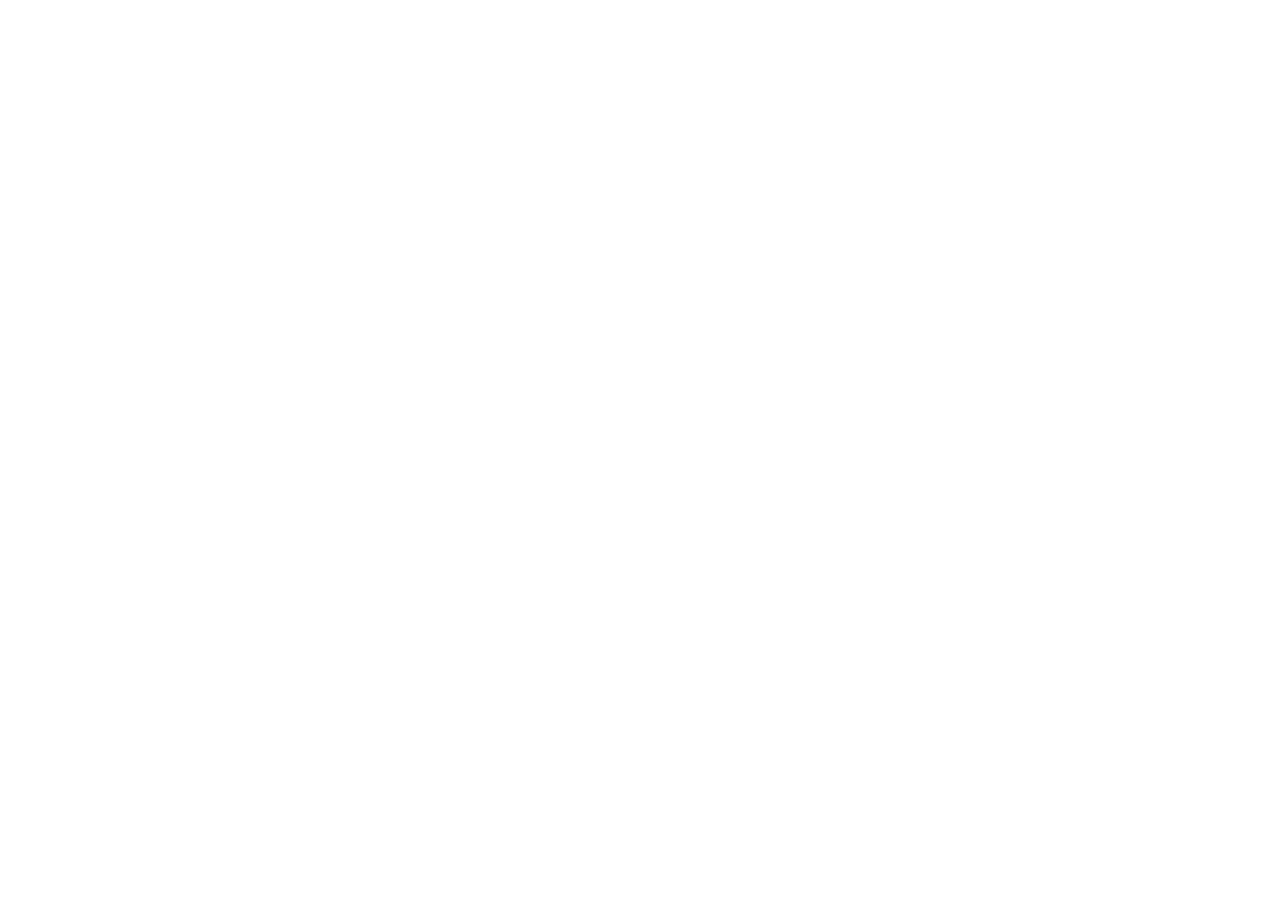
==== src/pages/detail.html @ d6cd182f "Initial folder structure && Home page UI have created" ====
<!DOCTYPE html>
<html lang="en">
<head>
    <meta charset="UTF-8">
    <meta name="viewport" content="width=device-width, initial-scale=1.0">
    <title>Cook.io | Detail</title>
</head>
<body>
    
</body>
</html>
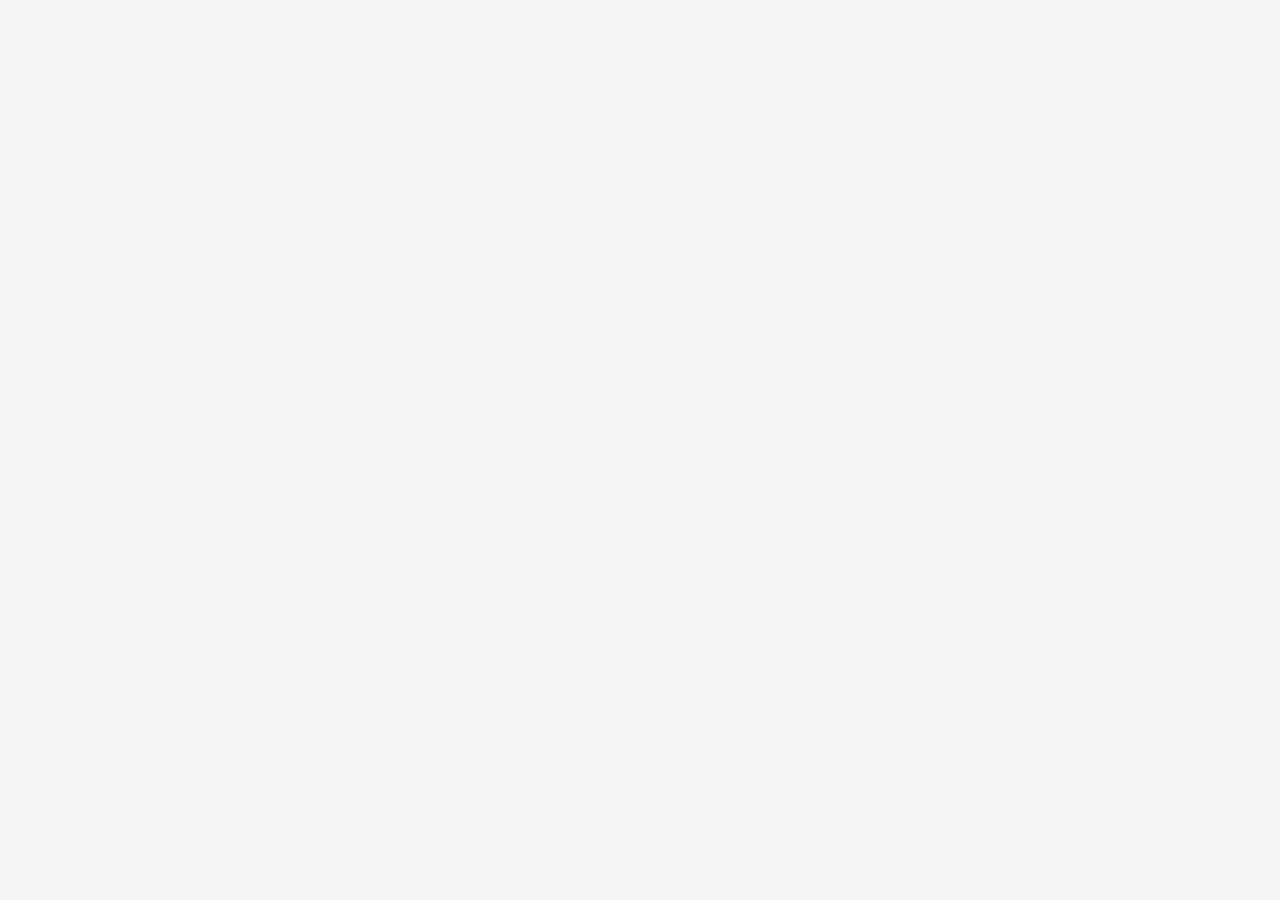
==== commit afac1ed2: "Fetched data displayed on the slider section && module pattern applied to js codebase" ====
--- a/src/pages/detail.html
+++ b/src/pages/detail.html
@@ -1,11 +1,172 @@
 <!DOCTYPE html>
 <html lang="en">
-<head>
-    <meta charset="UTF-8">
-    <meta name="viewport" content="width=device-width, initial-scale=1.0">
+  <head>
+    <meta charset="UTF-8" />
+    <meta http-equiv="X-UA-Compatible" content="IE=edge" />
+    <meta name="viewport" content="width=device-width, initial-scale=1.0" />
+
+    <!-- primary meta tags -->
     <title>Cook.io | Detail</title>
-</head>
-<body>
-    
-</body>
-</html>+    <meta name="title" content="Cook.io" />
+    <meta name="description" content="This is a recipe application" />
+
+    <!-- favicon -->
+    <link rel="shortcut icon" href="../images/favicon.svg" type="image/svg+xml" />
+
+    <!-- google font -->
+    <link rel="preconnect" href="https://fonts.googleapis.com" />
+    <link rel="preconnect" href="https://fonts.gstatic.com" crossorigin />
+    <link
+      href="https://fonts.googleapis.com/css2?family=DM+Sans:wght@400;500&family=DM+Serif+Display&display=swap"
+      rel="stylesheet"
+    />
+
+    <!-- material icon -->
+    <link
+      rel="stylesheet"
+      href="https://fonts.googleapis.com/css2?family=Material+Symbols+Outlined:opsz,wght,FILL,GRAD@24,400,0..1,0"
+    />
+
+    <!-- custom css -->
+    <link rel="stylesheet" href="../StyleSheet/style.css" />
+    <link rel="stylesheet" href="../StyleSheet/responsive.css" />
+
+    <!-- custom js -->
+    <script src="../javascript/pages/detail.js" type="module"></script>
+    <script src="../javascript/common.js" type="module"></script>
+  </head>
+
+  <body>
+    <!-- HEADER -->
+    <header class="header" data-header>
+      <a href="/index.html" class="logo">
+        <img
+          src="../images/logo-light.svg"
+          width="156"
+          height="32"
+          alt="Cook.io"
+          class="logo-light"
+        />
+        <img
+          src="../images/logo-dark.svg"
+          width="156"
+          height="32"
+          alt="Cook.io"
+          class="logo-dark"
+        />
+      </a>
+
+      <nav class="navbar">
+        <ul class="navbar-list">
+          <li>
+            <a href="/index.html" class="navbar-link title-small has-state"
+              >Home</a
+            >
+          </li>
+
+          <li>
+            <a href="./recipes.html" class="navbar-link title-small has-state"
+              >Recipes</a
+            >
+          </li>
+        </ul>
+      </nav>
+
+      <button
+        class="icon-btn theme-switch has-state"
+        aria-pressed="false"
+        aria-label="Toggle light and dark theme"
+        data-theme-btn
+      >
+        <span class="material-symbols-outlined light-icon" aria-hidden="true"
+          >light_mode</span
+        >
+
+        <span class="material-symbols-outlined dark-icon" aria-hidden="true"
+          >dark_mode</span
+        >
+      </button>
+
+      <a href="./saved-recipes.html" class="btn btn-primary has-icon">
+        <span class="material-symbols-outlined" aria-hidden="true">book</span>
+
+        <span class="span">Saved Recipes</span>
+      </a>
+    </header>
+
+    <!-- MOBILE NAV -->
+    <nav class="mobile-nav" aria-label="primary">
+      <ul class="nav-list">
+        <li class="nav-item">
+          <a href="./recipes.html" class="nav-link">
+            <span class="item-icon">
+              <span class="material-symbols-outlined" aria-hidden="true"
+                >lunch_dining</span
+              >
+            </span>
+
+            <span class="label-medium">Recipes</span>
+          </a>
+        </li>
+
+        <li class="nav-item">
+          <a href="/index.html" class="nav-link">
+            <span class="item-icon">
+              <span class="material-symbols-outlined" aria-hidden="true"
+                >home</span
+              >
+            </span>
+
+            <span class="label-medium">Home</span>
+          </a>
+        </li>
+
+        <li class="nav-item">
+          <a href="./saved-recipes.html" class="nav-link">
+            <span class="item-icon">
+              <span class="material-symbols-outlined" aria-hidden="true"
+                >book</span
+              >
+            </span>
+
+            <span class="label-medium">Saved</span>
+          </a>
+        </li>
+      </ul>
+    </nav>
+
+    <!-- MAIN -->
+    <main class="detail-page-main"></main>
+
+    <!-- FOOTER -->
+    <footer class="footer">
+      <a href="/index.html" class="logo">
+        <img
+          src="../images/logo-light.svg"
+          width="156"
+          height="32"
+          alt="Cook.io"
+          class="logo-light"
+        />
+
+        <img
+          src="../images/logo-dark.svg"
+          width="156"
+          height="32"
+          alt="Cook.io"
+          class="logo-dark"
+        />
+      </a>
+
+      <a href="https://www.edamam.com/" target="_blank" class="edamam">
+        <img
+          src="../images/edamam.svg"
+          width="200"
+          height="40"
+          loading="lazy"
+          alt="edamam free recipe api"
+        />
+      </a>
+    </footer>
+  </body>
+</html>
--- a/src/StyleSheet/style.css
+++ b/src/StyleSheet/style.css
@@ -0,0 +1,951 @@
+/*==============  ROOT VARIABLES ==============*/
+:root {
+  --white: hsl(0, 0%, 100%);
+  --overlay-bg: hsla(0, 3%, 13%, 0.5);
+  --light-background: hsl(0, 0%, 96%);
+  --light-on-background: hsl(0, 3%, 13%);
+  --light-on-background-variant: hsl(20, 3%, 19%);
+  --light-primary: hsl(11, 87%, 59%);
+  --light-primary-hover: hsl(11, 60%, 50%);
+  --light-primary-container: hsl(14, 57%, 95%);
+  --light-error: hsl(1, 73%, 42%);
+  --light-active-indicator: hsl(12, 58%, 88%);
+  --light-image-background: hsl(0, 0%, 70%);
+  --light-badge-btn: hsl(30, 58%, 88%);
+  --light-on-badge-btn: hsl(24, 7%, 14%);
+  --light-outline: hsl(10, 19%, 88%);
+  --light-input-outline: hsl(7, 7%, 73%);
+  --light-input-outline-hover: hsl(9, 3%, 52%);
+  --light-alpha-10: hsla(0, 0%, 0%, 0.1);
+  --light-alpha-20: hsla(0, 0%, 0%, 0.2);
+  --dark-background: hsl(0, 0%, 10%);
+  --dark-on-background: hsl(11, 3%, 87%);
+  --dark-on-background-variant: hsl(11, 3%, 81%);
+  --dark-primary: hsl(11, 87%, 64%);
+  --dark-primary-hover: hsl(11, 51%, 51%);
+  --dark-primary-container: hsl(15, 3%, 15%);
+  --dark-error: hsl(1, 69%, 59%);
+  --dark-active-indicator: hsl(15, 25%, 22%);
+  --dark-image-background: hsl(0, 0%, 30%);
+  --dark-badge-btn: hsl(30, 28%, 13%);
+  --dark-on-badge-btn: hsl(30, 8%, 86%);
+  --dark-outline: hsl(11, 3%, 20%);
+  --dark-input-outline: hsl(11, 3%, 29%);
+  --dark-input-outline-hover: hsl(0, 4%, 58%);
+  --dark-alpha-10: hsla(0, 0%, 100%, 0.1);
+  --dark-alpha-20: hsla(0, 0%, 100%, 0.2);
+  --font-primary: "DM Serif Display", serif;
+  --font-secondary: "DM Sans", sans-serif;
+  --fs-base: 62.5%;
+  --fs-display-large: 2.8rem;
+  --fs-display-medium: 3.2rem;
+  --fs-display-small: 2.6rem;
+  --fs-headline-small: 2.4rem;
+  --fs-title-medium: 1.6rem;
+  --fs-title-small: 1.4rem;
+  --fs-body-large: 1.6rem;
+  --fs-body-medium: 1.4rem;
+  --fs-label-large: 1.4rem;
+  --fs-label-medium: 1.2rem;
+  --fs-label-small: 1.1rem;
+  --weight-regular: 400;
+  --weight-medium: 500;
+  --radius-4: 4px;
+  --radius-8: 8px;
+  --radius-circle: 50%;
+  --radius-pill: 500px;
+  --shadow-1: 0 -1px 8px hsla(0, 0%, 0%, 0.2);
+  --shadow-2: 0 2px 4px 1px hsla(0, 0%, 0%, 0.3);
+  --header-height: 64px;
+  --mobile-nav-height: 80px;
+  --section-gap: 32px;
+}
+
+@media (prefers-reduced-motion: no-preference) {
+  :root {
+    --transition-timing-function: cubic-bezier(0.2, 0, 0, 1);
+    --transition-short: 200ms var(--transition-timing-function);
+    --transition-medium: 500ms var(--transition-timing-function);
+  }
+}
+[data-theme=light] {
+  color-scheme: light;
+  --background: var(--light-background);
+  --on-background: var(--light-on-background);
+  --on-background-variant: var(--light-on-background-variant);
+  --primary: var(--light-primary);
+  --primary-hover: var(--light-primary-hover);
+  --primary-container: var(--light-primary-container);
+  --error: var(--light-error);
+  --active-indicator: var(--light-active-indicator);
+  --image-background: var(--light-image-background);
+  --badge-btn: var(--light-badge-btn);
+  --on-badge-btn: var(--light-on-badge-btn);
+  --outline: var(--light-outline);
+  --input-outline: var(--light-input-outline);
+  --input-outline-hover: var(--light-input-outline-hover);
+  --alpha-10: var(--light-alpha-10);
+  --alpha-20: var(--light-alpha-20);
+}
+
+[data-theme=dark] {
+  color-scheme: dark;
+  --background: var(--dark-background);
+  --on-background: var(--dark-on-background);
+  --on-background-variant: var(--dark-on-background-variant);
+  --primary: var(--dark-primary);
+  --primary-hover: var(--dark-primary-hover);
+  --primary-container: var(--dark-primary-container);
+  --error: var(--dark-error);
+  --active-indicator: var(--dark-active-indicator);
+  --image-background: var(--dark-image-background);
+  --badge-btn: var(--dark-badge-btn);
+  --on-badge-btn: var(--dark-on-badge-btn);
+  --outline: var(--dark-outline);
+  --input-outline: var(--dark-input-outline);
+  --input-outline-hover: var(--dark-input-outline-hover);
+  --alpha-10: var(--dark-alpha-10);
+  --alpha-20: var(--dark-alpha-20);
+}
+
+/*==============  RESET ==============*/
+*,
+*::before,
+*::after {
+  margin: 0;
+  padding: 0;
+  box-sizing: border-box;
+}
+
+li {
+  list-style: none;
+}
+
+a,
+img,
+span,
+input,
+button {
+  display: block;
+}
+
+a {
+  color: inherit;
+  text-decoration: none;
+}
+
+img {
+  height: auto;
+}
+
+input,
+button {
+  background: none;
+  border: none;
+  font: inherit;
+}
+
+input {
+  width: 100%;
+}
+
+button {
+  color: inherit;
+  cursor: pointer;
+}
+
+html {
+  font-family: var(--font-secondary);
+  font-size: var(--fs-base);
+  scroll-behavior: smooth;
+  -webkit-tap-highlight-color: transparent;
+}
+
+body {
+  background-color: var(--background);
+  color: var(--on-background);
+  font-size: var(--fs-body-medium);
+  font-weight: var(--weight-regular);
+  line-height: 20px;
+  letter-spacing: 0.25px;
+  min-height: 100vh;
+  display: flex;
+  flex-direction: column;
+  padding-block: calc(var(--header-height) + 16px) var(--mobile-nav-height);
+  opacity: 0;
+  animation: fade 300ms var(--transition-timing-function) forwards;
+}
+
+@keyframes fade {
+  0% {
+    opacity: 0;
+  }
+  100% {
+    opacity: 1;
+  }
+}
+main {
+  flex-grow: 1;
+}
+
+:focus-visible {
+  outline-color: var(--primary);
+}
+
+/*==============  TYPOGRAPHY ==============*/
+.display-large {
+  font-family: var(--font-primary);
+  font-size: var(--fs-display-large);
+  font-weight: var(--weight-regular);
+  line-height: 32px;
+  letter-spacing: -0.25px;
+}
+
+.display-medium {
+  font-size: var(--fs-display-medium);
+  line-height: 36px;
+}
+
+.display-small {
+  font-family: var(--font-primary);
+  font-size: var(--fs-display-small);
+  font-weight: var(--weight-regular);
+  line-height: 32px;
+}
+
+.headline-small {
+  font-size: var(--fs-headline-small);
+  font-weight: var(--weight-regular);
+  line-height: 32px;
+}
+
+.title-medium {
+  font-size: var(--fs-title-medium);
+  font-weight: var(--weight-medium);
+  line-height: 24px;
+  letter-spacing: 0.15px;
+}
+
+.title-small {
+  font-size: var(--fs-title-small);
+  font-weight: var(--weight-medium);
+  line-height: 20px;
+  letter-spacing: 0.1px;
+}
+
+.body-large {
+  font-size: var(--fs-body-large);
+  line-height: 24px;
+  letter-spacing: 0.5px;
+}
+
+.body-medium {
+  font-size: var(--fs-body-medium);
+  line-height: 20px;
+  letter-spacing: 0.25px;
+}
+
+.label-large {
+  font-size: var(--fs-label-large);
+  font-weight: var(--weight-medium);
+  line-height: 20px;
+  letter-spacing: 0.1pxl;
+}
+
+.label-medium {
+  font-size: var(--fs-label-medium);
+  font-weight: var(--weight-medium);
+  line-height: 16px;
+  letter-spacing: 0.5px;
+}
+
+.label-small {
+  font-size: var(--fs-label-small);
+  font-weight: var(--weight-medium);
+  line-height: 16px;
+  letter-spacing: 0.5px;
+}
+
+/*==============  REUSED STYLE ==============*/
+.has-state {
+  position: relative;
+  overflow: hidden;
+}
+
+.has-state::after {
+  content: "";
+  position: absolute;
+  inset: 0;
+  transition: var(--transition-short);
+}
+
+.has-state:where(:hover, :focus-visible):not(:active)::after {
+  background-color: var(--alpha-10);
+}
+
+.material-symbols-outlined {
+  display: block;
+  width: 1em;
+  height: 1em;
+  overflow: hidden;
+  font-variation-settings: "FILL" 0, "wght" 400, "GRAD" 0, "opsz" 24;
+}
+
+.section {
+  margin-block-end: var(--section-gap);
+}
+
+.container {
+  max-width: 1130px;
+  width: 100%;
+  margin-inline: auto;
+  padding-inline: 16px;
+}
+
+.grid-list {
+  display: grid;
+  grid-template-columns: 1fr 1fr;
+  gap: 12px 8px;
+}
+
+.img-holder {
+  background-color: var(--image-background);
+  background-image: url("../images/image-placeholder.svg");
+  background-repeat: no-repeat;
+  background-size: 30%;
+  background-position: center;
+  overflow: hidden;
+}
+
+.img-cover {
+  width: 100%;
+  height: 100%;
+  -o-object-fit: cover;
+     object-fit: cover;
+}
+
+.section-title {
+  margin-block-end: 12px;
+}
+
+.snackbar-container {
+  position: fixed;
+  bottom: calc(var(--mobile-nav-height) + 16px);
+  left: 16px;
+  right: 16px;
+  display: grid;
+  gap: 8px;
+  z-index: 4;
+}
+
+/*==============  COMPONENTS ==============*/
+/*--------  Secondary tab --------*/
+.tab-list {
+  display: flex;
+  color: var(--on-background-variant);
+  box-shadow: inset 0 -1px 0 var(--outline);
+  overflow-x: auto;
+  scrollbar-width: none;
+}
+
+.tab-list::-webkit-scrollbar {
+  display: none;
+}
+
+.tab-btn {
+  height: 48px;
+  padding-inline: 24px;
+  border-block-end: 2px solid transparent;
+  transition: var(--transition-short);
+  flex: 1 0 80px;
+}
+
+.tab-btn:where(:hover, :focus-visible):not(:active) {
+  background-color: var(--alpha-10);
+}
+
+.tab-btn[aria-selected=true] {
+  color: var(--on-background);
+  border-color: var(--primary);
+}
+
+/*--------  Skeleton --------*/
+.skeleton {
+  background-color: var(--on-background);
+  animation: skeleton-loading 500ms linear infinite alternate;
+}
+
+@keyframes skeleton-loading {
+  0% {
+    opacity: 0.2;
+  }
+  100% {
+    opacity: 0.4;
+  }
+}
+.skeleton-card .card-banner {
+  aspect-ratio: 1/1;
+  width: 100%;
+  border-radius: var(--radius-4);
+}
+
+.skeleton-card .card-title {
+  margin-block: 8px;
+  height: 16px;
+  width: 50%;
+}
+
+.skeleton-card .card-text {
+  height: 12px;
+  width: 80%;
+}
+
+/*--------  Card --------*/
+.card {
+  position: relative;
+  display: flex;
+  flex-direction: column;
+  height: 100%;
+}
+
+.card:not(:has(.skeleton)) {
+  animation: fade-in 500ms var(--transition-timing-function) forwards;
+  transform: translateY(30px);
+  opacity: 0;
+}
+
+@keyframes fade-in {
+  0% {
+    transform: translateY(30px);
+    opacity: 0;
+  }
+  100% {
+    transform: translateY(0);
+    opacity: 1;
+  }
+}
+.card-media {
+  aspect-ratio: 1/1;
+  border-radius: var(--radius-4);
+}
+
+.card-body {
+  flex-grow: 1;
+  padding: 8px;
+  display: flex;
+  flex-direction: column;
+  justify-content: space-between;
+  gap: 8px;
+}
+
+.card-link {
+  display: -webkit-box;
+  -webkit-box-orient: vertical;
+  -webkit-line-clamp: 2;
+  overflow-y: hidden;
+  transition: var(--transition-short);
+}
+
+.card-link:where(:hover, :focus-visible) {
+  color: var(--primary);
+}
+
+.card-link::before {
+  content: "";
+  position: absolute;
+  inset: 0;
+}
+
+.card :where(.meta-wrapper, .meta-item) {
+  display: flex;
+  align-items: center;
+}
+
+.card .meta-wrapper {
+  justify-content: space-between;
+}
+
+.card .meta-item {
+  gap: 8px;
+}
+
+.card .meta-item .material-symbols-outlined {
+  font-size: 1.8rem;
+}
+
+.saved .bookmark-add,
+.removed .bookmark {
+  display: none;
+}
+
+.saved .bookmark {
+  font-variation-settings: "FILL" 1;
+}
+
+/*--------  Icon Button --------*/
+.icon-btn {
+  width: 40px;
+  height: 40px;
+  display: grid;
+  place-items: center;
+  background-color: var(--primary-container);
+  border-radius: var(--radius-circle);
+}
+
+/*--------  Button --------*/
+.btn {
+  height: 40px;
+  max-width: -moz-max-content;
+  max-width: max-content;
+  padding-inline: 24px;
+  display: flex;
+  justify-content: center;
+  align-items: center;
+  gap: 8px;
+  border-radius: var(--radius-4);
+  transition: var(--transition-short);
+}
+
+.btn .material-symbols-outlined {
+  font-size: 1.8rem;
+}
+
+.btn.has-icon {
+  padding-inline-start: 16px;
+}
+
+/*--------  Primary button --------*/
+.btn-primary {
+  background-color: var(--primary);
+  color: var(--white);
+}
+
+.btn-primary:where(:hover, :focus-visible):not(:active) {
+  background-color: var(--primary-hover);
+}
+
+/*--------  Secondary button --------*/
+.btn-secondary {
+  background-color: var(--primary-container);
+}
+
+/*--------  Badge button --------*/
+.badge-btn {
+  height: 40px;
+  border-radius: var(--radius-pill);
+  background-color: var(--badge-btn);
+  color: var(--on-badge-btn);
+  max-width: -moz-max-content;
+  max-width: max-content;
+  padding-inline: 16px;
+  display: grid;
+  place-items: center;
+}
+
+/*--------  Filter button --------*/
+.btn-filter {
+  padding-inline: 12px;
+}
+
+.btn-filter .wrapper {
+  display: flex;
+  align-items: center;
+  gap: 8px;
+}
+
+/*--------  Input --------*/
+.input-outlined {
+  position: relative;
+  box-shadow: inset 0 0 0 1px var(--input-outline);
+  border-radius: var(--radius-4);
+  display: flex;
+  align-items: center;
+  width: 100%;
+  transition: var(--transition-short);
+}
+
+.input-outlined:hover {
+  box-shadow: inset 0 0 0 1px var(--input-outline-hover);
+}
+
+.input-outlined:has(:focus, input:not(:-moz-placeholder-shown)) {
+  box-shadow: inset 0 0 0 2px var(--primary);
+}
+
+.input-outlined:has(:focus, input:not(:placeholder-shown)) {
+  box-shadow: inset 0 0 0 2px var(--primary);
+}
+
+.input-field {
+  height: 56px;
+  padding-inline: 16px;
+  outline: none;
+}
+
+.input-field::-moz-placeholder {
+  opacity: 0;
+  -moz-transition: var(--transition-short);
+  transition: var(--transition-short);
+}
+
+.input-field::placeholder {
+  opacity: 0;
+  transition: var(--transition-short);
+}
+
+.input-field:focus::-moz-placeholder {
+  opacity: 1;
+}
+
+.input-field:focus::placeholder {
+  opacity: 1;
+}
+
+.input-outlined .label {
+  position: absolute;
+  left: 16px;
+  opacity: 0.75;
+  background-color: var(--background);
+  padding-inline: 4px;
+  margin-inline: -4px;
+  pointer-events: none;
+  transition: var(--transition-short);
+}
+
+.input-outlined:has(:focus, input:not(:-moz-placeholder-shown)) .label {
+  color: var(--primary);
+  transform: translateY(-27px) scale(0.75);
+  transform-origin: left center;
+  opacity: 1;
+}
+
+.input-outlined:has(:focus, input:not(:placeholder-shown)) .label {
+  color: var(--primary);
+  transform: translateY(-27px) scale(0.75);
+  transform-origin: left center;
+  opacity: 1;
+}
+
+/*--------  Filter chip --------*/
+.filter-chip {
+  height: 32px;
+  background-color: var(--background);
+  border: 1px solid var(--outline);
+  display: grid;
+  place-items: center;
+  padding-inline: 16px;
+  border-radius: var(--radius-8);
+  -webkit-user-select: none;
+     -moz-user-select: none;
+          user-select: none;
+  cursor: pointer;
+}
+
+.filter-chip .checkbox {
+  -webkit-appearance: none;
+     -moz-appearance: none;
+          appearance: none;
+  width: 1px;
+  height: 1px;
+  margin: -1px;
+  opacity: 0;
+}
+
+.filter-chip:has(:focus-visible) {
+  box-shadow: inset 0 0 0 1px var(--primary);
+}
+
+.filter-chip:has(:checked) {
+  background-color: var(--badge-btn);
+  border-color: var(--badge-btn);
+}
+
+/*--------  Badge --------*/
+.badge {
+  background-color: var(--error);
+  color: var(--white);
+  height: 16px;
+  min-width: 16px;
+  padding-inline: 4px;
+  border-radius: var(--radius-pill);
+}
+
+/*--------  Snackbar --------*/
+.snackbar {
+  height: 48px;
+  width: 100%;
+  background-color: var(--on-background-variant);
+  color: var(--background);
+  padding-inline: 16px;
+  display: flex;
+  justify-content: space-between;
+  align-items: center;
+  border-radius: var(--radius-4);
+  box-shadow: var(--shadow-1);
+  animation: snackbar 3s var(--transition-timing-function) forwards;
+}
+
+@keyframes snackbar {
+  0% {
+    height: 0;
+    opacity: 0;
+  }
+  10%, 95% {
+    height: 48px;
+    opacity: 1;
+  }
+  100% {
+    opacity: 0;
+  }
+}
+/*==========  HEADER ==========*/
+.navbar,
+.header .btn-primary {
+  display: none;
+}
+
+.header {
+  background-color: var(--background);
+  position: fixed;
+  top: 0;
+  left: 0;
+  width: 100%;
+  height: var(--header-height);
+  display: flex;
+  align-items: center;
+  gap: 20px;
+  padding-inline: 16px;
+  border-block-end: 1px solid var(--outline);
+  z-index: 4;
+}
+
+.theme-switch {
+  margin-inline-start: auto;
+}
+
+[data-theme=light] :where(.logo-dark, .theme-switch .light-icon),
+[data-theme=dark] :where(.logo-light, .theme-switch .dark-icon) {
+  display: none;
+}
+
+/*==========  MOBILE NAV ==========*/
+.mobile-nav {
+  position: fixed;
+  bottom: 0;
+  left: 0;
+  width: 100%;
+  height: var(--mobile-nav-height);
+  background-color: var(--primary-container);
+  color: var(--on-background-variant);
+  padding-block: 12px 16px;
+  z-index: 4;
+  box-shadow: var(--shadow-1);
+}
+
+.mobile-nav .nav-list {
+  display: grid;
+  grid-template-columns: repeat(3, 1fr);
+  text-align: center;
+}
+
+.mobile-nav .item-icon {
+  width: 64px;
+  height: 32px;
+  display: grid;
+  place-items: center;
+  border-radius: var(--radius-pill);
+  margin-inline: auto;
+  margin-block-end: 4px;
+  transition: var(--transition-short);
+}
+
+.mobile-nav .nav-link:where(:hover, :focus-visible) .item-icon {
+  background-color: var(--alpha-10);
+}
+
+.mobile-nav .nav-link[aria-current=true] {
+  color: var(--on-background);
+}
+
+.mobile-nav .nav-link[aria-current=true] .item-icon {
+  background-color: var(--active-indicator);
+}
+
+.mobile-nav .nav-link[aria-current=true] .material-symbols-outlined {
+  font-variation-settings: "FILL" 1;
+}
+
+/*==========  Hero ==========*/
+.hero {
+  padding-inline: 16px;
+}
+
+.banner-card {
+  background-color: var(--image-background);
+  color: var(--white);
+  background-image: url("../images/hero-banner-small.jpg");
+  background-repeat: no-repeat;
+  background-position: center;
+  background-size: cover;
+  height: 480px;
+  display: grid;
+  grid-template-columns: 1fr;
+  place-content: center;
+  text-align: center;
+  padding-inline: 20px;
+  border-radius: var(--radius-8);
+}
+
+.hero .search-wrapper {
+  position: relative;
+  color: var(--on-background);
+  border-radius: var(--radius-4);
+  max-width: 480px;
+  width: 100%;
+  margin-inline: auto;
+  margin-block: 16px 12px;
+  overflow: hidden;
+}
+
+.hero .search-wrapper .leading-icon {
+  position: absolute;
+  top: 50%;
+  left: 16px;
+  transform: translateY(-50%);
+}
+
+.search-field {
+  height: 56px;
+  background-color: var(--primary-container);
+  padding-inline: 56px;
+  outline: none;
+}
+
+.search-submit {
+  position: absolute;
+  top: 4px;
+  right: 4px;
+  bottom: 4px;
+  width: 48px;
+  display: grid;
+  place-items: center;
+  background-color: var(--primary);
+  color: var(--white);
+  border-radius: var(--radius-4);
+  transition: var(--transition-short);
+}
+
+.search-submit:where(:hover, :focus-visible):not(:active) {
+  background-color: var(--primary-hover);
+}
+
+/*--------  Tab --------*/
+.tab .tab-list {
+  background-color: var(--background);
+  position: sticky;
+  top: var(--header-height);
+  margin-inline: -16px;
+  padding-inline: 16px;
+  margin-block: 16px 12px;
+  z-index: 1;
+}
+
+.tab-panel[hidden] {
+  display: none;
+}
+
+.tab .btn-secondary {
+  max-width: 100%;
+  margin-block-start: 12px;
+}
+
+/*--------  RECIPE SLIDER --------*/
+.slider {
+  --gap: 8px;
+  position: relative;
+  overflow-x: auto;
+  scroll-snap-type: inline mandatory;
+  padding-block-end: 5px;
+}
+
+.slider::-webkit-scrollbar {
+  height: 4px;
+}
+
+.slider::-webkit-scrollbar-thumb {
+  background-color: transparent;
+}
+
+.slider:where(:hover, :focus-within)::-webkit-scrollbar-thumb {
+  background-color: var(--alpha-10);
+}
+
+.slider-wrapper {
+  display: flex;
+  align-items: stretch;
+  gap: var(--gap);
+  transition: var(--transition-medium);
+}
+
+.slider-item {
+  min-width: calc(50% - 4px);
+  scroll-snap-align: start;
+}
+
+.load-more-card {
+  height: 100%;
+  background-color: var(--primary-container);
+  border-radius: var(--radius-4);
+  border: 1px solid var(--outline);
+  display: flex;
+  justify-content: center;
+  align-items: center;
+  gap: 8px;
+}
+
+/*--------  Tag --------*/
+.tag {
+  text-align: center;
+}
+
+.tag .section-text {
+  max-width: 50ch;
+  margin-inline: auto;
+}
+
+.tag-list {
+  display: flex;
+  flex-wrap: wrap;
+  justify-content: center;
+  align-items: center;
+  gap: 8px;
+  margin-block-start: 24px;
+}
+
+/*==========  FOOTER ==========*/
+.footer .logo {
+  display: none;
+}
+
+.footer {
+  padding: 16px;
+  display: flex;
+  flex-wrap: wrap;
+  justify-content: center;
+  align-items: center;
+  -moz-column-gap: 12px;
+       column-gap: 12px;
+  border-block-start: 1px solid var(--outline);
+}
+
+.copyright {
+  opacity: 0.8;
+}
+
+.footer .edamam img {
+  width: 180px;
+}
+
+/*==================  RECIPE PAGE ================*/
+/*==========  DETAIL PAGE =========*/
+/*========  SAVED RECIPE PAGE =======*/--- a/src/StyleSheet/responsive.css
+++ b/src/StyleSheet/responsive.css
@@ -0,0 +1,235 @@
+@media (min-width: 600px) {
+  :root {
+    --fs-display-large: 3.6rem;
+    --fs-display-medium: 3.6rem;
+    --fs-display-small: 3rem;
+  }
+  .container {
+    padding-inline: 32px;
+  }
+  .grid-list {
+    grid-template-columns: repeat(auto-fill, minmax(172px, 1fr));
+  }
+  .section-title {
+    margin-block-end: 24px;
+  }
+  .snackbar-container {
+    right: auto;
+    left: 32px;
+    max-width: 360px;
+    width: 100%;
+  }
+  .display-large,
+  .display-medium {
+    line-height: 44px;
+  }
+  .display-small {
+    line-height: 36px;
+  }
+  .title-small {
+    font-size: 1.6rem;
+    font-weight: var(--weight-medium);
+    line-height: 24px;
+    letter-spacing: 0.15px;
+  }
+  .banner-card {
+    background-image: url("../images/hero-banner-medium.jpg");
+  }
+  .search-field {
+    height: 72px;
+  }
+  .search-wrapper .search-submit {
+    width: 100px;
+  }
+  .hero .search-wrapper {
+    margin-block: 24px 16px;
+  }
+  .tab .tab-list {
+    margin-inline: 0;
+    padding-inline: 0;
+  }
+  .tab .btn-secondary {
+    max-width: -moz-max-content;
+    max-width: max-content;
+    margin-inline: auto;
+  }
+  .slider-item {
+    min-width: 206px;
+  }
+  .tag .section-title {
+    margin-block-end: 12px;
+  }
+  .footer {
+    justify-content: space-between;
+    padding-inline: 32px;
+  }
+  .filter-bar {
+    border-radius: var(--radius-8) 0 0 var(--radius-8);
+  }
+  .detail-banner {
+    max-width: 420px;
+  }
+  .detail-stats .stats-item {
+    padding-block: 20px;
+  }
+}
+@media (min-width: 768px) {
+  :root {
+    --header-height: 72px;
+    --mobile-nav-height: 0px;
+  }
+  body {
+    padding-block-end: 0;
+  }
+  .snackbar-container {
+    bottom: 32px;
+  }
+  .header {
+    padding-inline: 32px;
+  }
+  .navbar,
+  .header .btn-primary,
+  .navbar-list {
+    display: flex;
+  }
+  .navbar {
+    margin-inline-start: auto;
+  }
+  .navbar-link {
+    position: relative;
+    height: var(--header-height);
+    display: grid;
+    grid-template-rows: 1fr min-content;
+    align-items: center;
+    padding-inline: 24px;
+    opacity: 0.9;
+  }
+  .navbar-link.active {
+    opacity: 1;
+  }
+  .navbar-link.active::before {
+    content: "";
+    order: 1;
+    height: 3px;
+    background-color: var(--primary);
+    border-radius: var(--radius-pill) var(--radius-pill) 0 0;
+  }
+  .mobile-nav {
+    display: none;
+  }
+  .footer .logo {
+    display: block;
+  }
+}
+@media (min-width: 992px) {
+  :root {
+    --fs-display-large: 5.7rem;
+    --fs-display-medium: 4.5rem;
+    --fs-display-small: 3.6rem;
+    --header-height: 80px;
+  }
+  .display-large {
+    line-height: 64px;
+  }
+  .display-medium {
+    line-height: 52px;
+  }
+  .display-small {
+    line-height: 44px;
+  }
+  .header {
+    padding-inline: 40px;
+  }
+  .navbar-link {
+    padding-inline: 40px;
+  }
+  .hero .search-wrapper {
+    max-width: 800px;
+  }
+  .banner-card {
+    background-image: url("../images/hero-banner-large.jpg");
+  }
+  .banner-card > .label-medium {
+    font-size: 1.4rem;
+    font-weight: var(--weight-regular);
+    opacity: 0.8;
+  }
+  .tab .tab-list {
+    margin-block-start: 0;
+  }
+  .tab-btn {
+    height: 64px;
+  }
+  .slider-item {
+    min-width: calc(20% - 6.4px);
+  }
+  .footer {
+    padding-inline: 40px;
+  }
+  .filter-bar,
+  .filter-bar.active {
+    all: unset;
+    position: sticky;
+    top: var(--header-height);
+    margin-block-start: -16px;
+    height: calc(100vh - var(--header-height));
+    max-width: 360px;
+    width: 100%;
+    display: flex;
+    flex-direction: column;
+    border-inline-end: 1px solid var(--outline);
+    overflow: auto;
+  }
+  .filter-bar::-webkit-scrollbar {
+    width: 4px;
+  }
+  .filter-bar::-webkit-scrollbar-thumb {
+    background-color: var(--alpha-20);
+  }
+  .filter-bar .close-btn {
+    display: none;
+  }
+  .filter-content {
+    overflow-y: visible;
+  }
+  .filter-content .search-wrapper {
+    padding-block-start: 0;
+  }
+  .recipe-page {
+    position: relative;
+    display: flex;
+  }
+  .btn-filter,
+  .overlay {
+    display: none;
+  }
+  .detail-page-main {
+    display: grid;
+    grid-template-columns: 1fr;
+    align-items: center;
+  }
+  .detail-page {
+    display: grid;
+    grid-template-columns: 0.8fr 1fr;
+    align-items: flex-start;
+    gap: 36px;
+  }
+  .detail-banner {
+    position: sticky;
+    top: calc(var(--header-height) + 32px);
+    margin-block-start: 16px;
+    max-width: 100%;
+  }
+  .detail-stats .stats-item {
+    padding-block: 24px;
+    gap: 8px;
+  }
+}
+@media (min-width: 1400px) {
+  .container {
+    max-width: 1280px;
+  }
+  .slider-item {
+    min-width: calc(16.66% - 6.66px);
+  }
+}